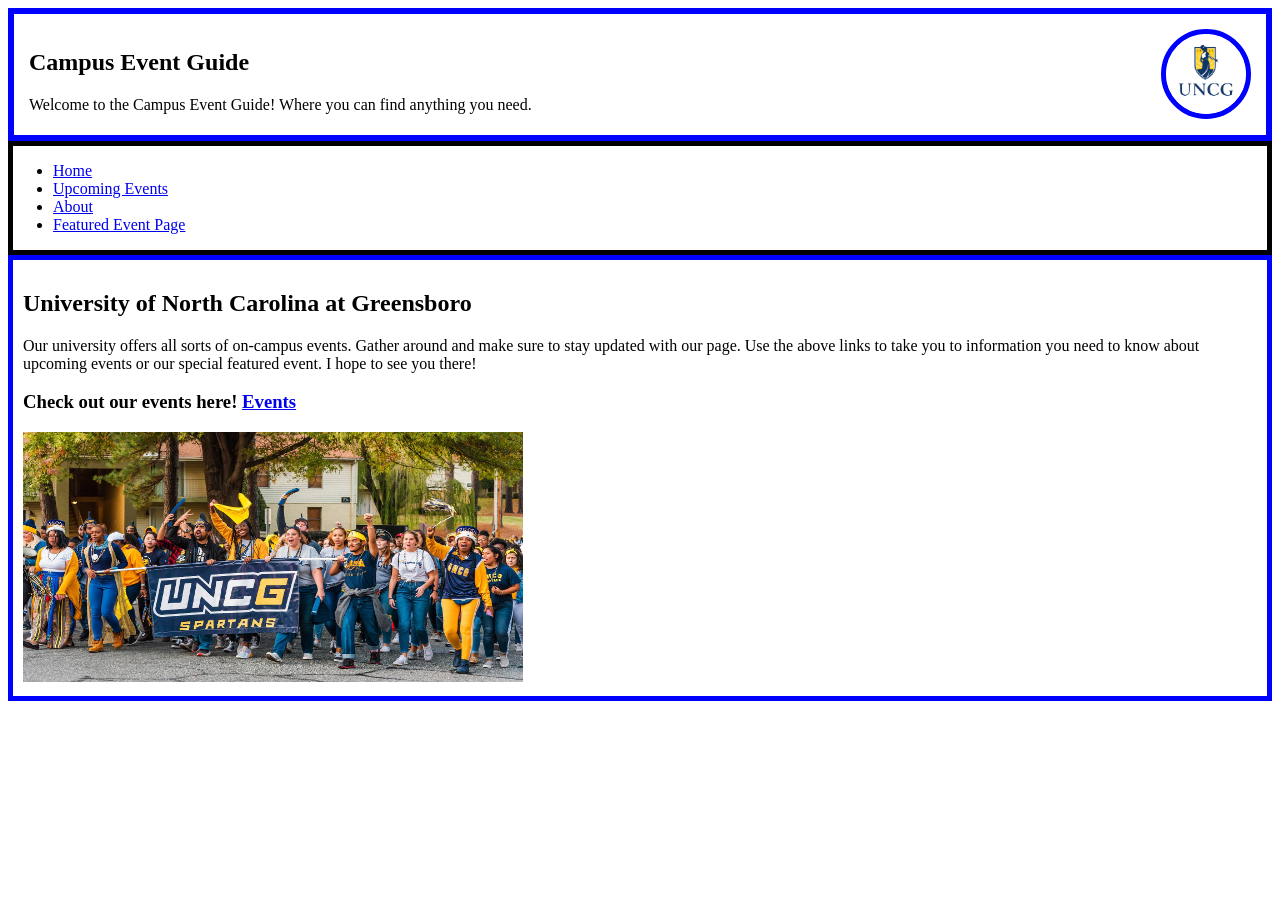
==== campus-event-guide/index.html @ 33126809 "hw progress" ====
<!DOCTYPE html>
<html lang="en">
<head>
    <meta charset="UTF-8">
    <meta name="viewport" content="width=device-width, initial-scale=1.0">
    <link rel="stylesheet" href="css/styles.css">
    <title>Campus Event Guide</title>
</head>

<body> 

    <header id = flex-header>
        <article>
            <h1>Campus Event Guide</h1>
            <p>Welcome to the Campus Event Guide! Where you can find anything you need.</p>
        </article>

        <article>
            <img id = "flex-logo" src="images/home-logo.png" alt = "Uncg-Logo">
        </article>
    </header>
    
    <nav>
        <ul class = "nav-links">
            <li> <a href ="index.html">Home</a></li>
            <li><a href = "#upcoming-events">Upcoming Events</a></li>
            <li><a href="#about">About</a></li>
            <li><a href="event.html">Featured Event Page</a></li>
        </ul>
    </nav>
    
    <main id = "hero-section">
        <article>
            <h2>University of North Carolina at Greensboro</h2>
            <p> Our university offers all sorts of on-campus events.
                Gather around and make sure to stay updated with our page.
                Use the above links to take you to information you need to know about upcoming
                events or our special featured event. 
                I hope to see you there!
            </p>
            <h3>Check out our events here! <a href="#upcoming-events" id = "event-button"> Events</a></h3>
            <img id="main-img" src="images/home-image.jpg" alt = "uncg-main">
        </article>
    </main>

    <main id = "events-section">
    </main>

    <section></section>

    <footer></footer>

</body>
</html>
---- campus-event-guide/css/styles.css ----
/* HEADER */
#flex-header{
    display: flex;
    flex-direction: row;
    flex-wrap: nowrap;
    justify-content: space-between;
    padding: 15px;
    padding-bottom: 5px;
    border: 6px solid #0000ff;
   
   
}
#flex-logo{
    width: 80px;
    height: 80px;
    border: 5px solid blue;
    border-radius: 50%;

}

/* NAV */
nav{
    border: 5px solid black;
}

/* HERO */
#hero-section{
    border: 5px solid blue;
    padding: 10px;
}
#main-img{
    width: 500px;
    height: 250px;
}

/* UPCOMING-EVENTS */
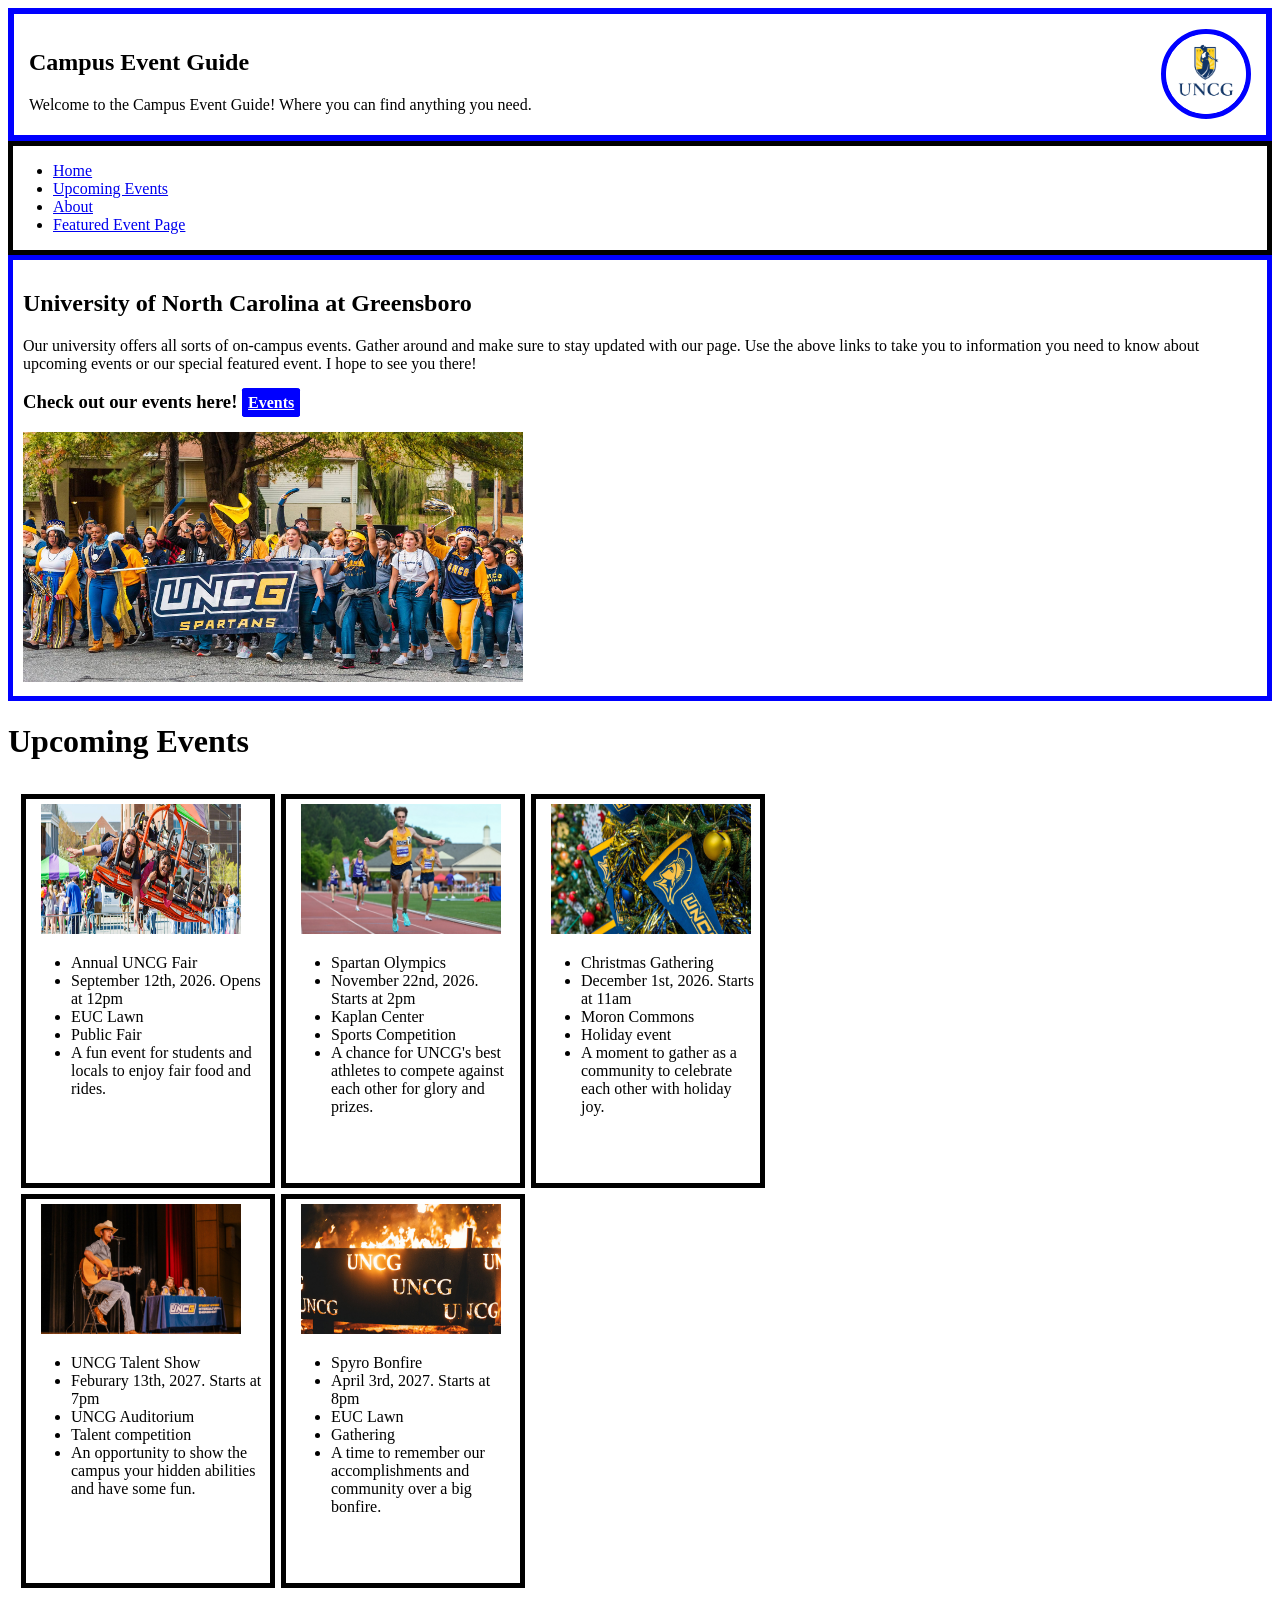
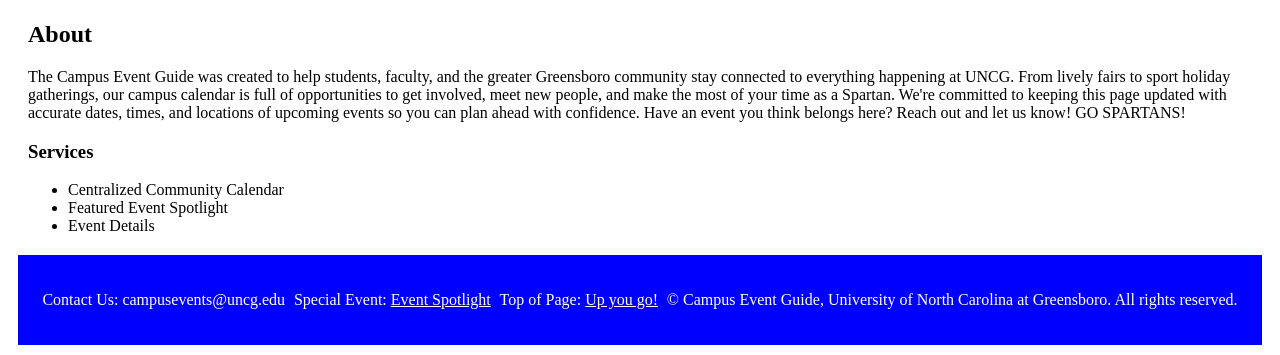
==== commit 4fab6d4f: "project finished" ====
--- a/campus-event-guide/index.html
+++ b/campus-event-guide/index.html
@@ -22,8 +22,8 @@
     
     <nav>
         <ul class = "nav-links">
-            <li> <a href ="index.html">Home</a></li>
-            <li><a href = "#upcoming-events">Upcoming Events</a></li>
+            <li><a href ="index.html">Home</a></li>
+            <li><a href = "#upcoming-events-grid">Upcoming Events</a></li>
             <li><a href="#about">About</a></li>
             <li><a href="event.html">Featured Event Page</a></li>
         </ul>
@@ -38,17 +38,92 @@
                 events or our special featured event. 
                 I hope to see you there!
             </p>
-            <h3>Check out our events here! <a href="#upcoming-events" id = "event-button"> Events</a></h3>
+            <h3>Check out our events here! <a href="#upcoming-events-grid" id = "event-button"> Events</a></h3>
             <img id="main-img" src="images/home-image.jpg" alt = "uncg-main">
         </article>
     </main>
 
-    <main id = "events-section">
+    <h1>Upcoming Events</h1>
+    <main id = "upcoming-events-grid">
+        <article class = "grid-item" id = "grid-item1">
+            <img class = "grid-img" src="images/event-img1.jpg" alt="uncg fair">
+            <ul>
+                <li>Annual UNCG Fair</li>
+                <li>September 12th, 2026. Opens at 12pm</li>
+                <li>EUC Lawn</li>
+                <li>Public Fair</li>
+                <li>A fun event for students and locals to enjoy fair food and rides.</li>
+            </ul>
+        </article>
+
+        <article class = "grid-item" id = "grid-item2">
+            <img class = "grid-img" src="images/event-img2.jpeg" alt="spartan olympics">
+            <ul>
+                <li>Spartan Olympics</li>
+                <li>November 22nd, 2026. Starts at 2pm</li>
+                <li>Kaplan Center</li>
+                <li>Sports Competition</li>
+                <li>A chance for UNCG's best athletes to compete against each other for glory and prizes.</li>
+            </ul>
+        </article>
+
+        <article class = "grid-item" id = "grid-item3">
+            <img class = "grid-img" src="images/event-img3.jpg" alt="christmas gathering">
+            <ul>
+                <li>Christmas Gathering</li>
+                <li>December 1st, 2026. Starts at 11am</li>
+                <li>Moron Commons</li>
+                <li>Holiday event</li>
+                <li>A moment to gather as a community to celebrate each other with holiday joy.</li>
+            </ul>
+        </article>
+
+        <article class = "grid-item" id = "grid-item4">
+            <img class = "grid-img" src="images/event-img4.gif" alt="uncg talent show">
+            <ul>
+                <li>UNCG Talent Show</li>
+                <li>Feburary 13th, 2027. Starts at 7pm</li>
+                <li>UNCG Auditorium</li>
+                <li>Talent competition</li>
+                <li>An opportunity to show the campus your hidden abilities and have some fun.</li>
+            </ul>
+        </article>
+        
+        <article class = "grid-item" id = "grid-item5">
+            <img class = "grid-img" src="images/event-img5.jpg" alt="spyro bonfire">
+            <ul>
+                <li>Spyro Bonfire</li>
+                <li>April 3rd, 2027. Starts at 8pm</li>
+                <li>EUC Lawn</li>
+                <li>Gathering</li>
+                <li>A time to remember our accomplishments and community over a big bonfire.</li>
+            </ul>
+        </article>
     </main>
 
-    <section></section>
+    <section id = "about">
+        <h1>About</h1>
+        <p>The Campus Event Guide was created to help students, faculty, and the greater Greensboro
+            community stay connected to everything happening at UNCG. From lively fairs to sport
+            holiday gatherings, our campus calendar is full of opportunities to get involved, meet new people, 
+            and make the most of your time as a Spartan. We're committed to keeping this page updated
+            with accurate dates, times, and locations of upcoming events so you can plan ahead with 
+            confidence. Have an event you think belongs here? Reach out and let us know! GO SPARTANS!
+        </p>
+        <h3>Services</h3>
+        <ul>
+            <li>Centralized Community Calendar</li>
+            <li>Featured Event Spotlight</li>
+            <li>Event Details</li>
+        </ul>
+    </section>
 
-    <footer></footer>
+    <footer class = "flex-footer">
+        <p>Contact Us: campusevents@uncg.edu</p>
+        <p>Special Event: <a class = "footer-links" href="event.html"> Event Spotlight</a></p>
+        <p>Top of Page: <a class = "footer-links" href="#flex-header">Up you go!</a></p>
+        <p>&copy; Campus Event Guide, University of North Carolina at Greensboro. All rights reserved.</p>
+    </footer>
 
 </body>
 </html>
--- a/campus-event-guide/css/styles.css
+++ b/campus-event-guide/css/styles.css
@@ -1,3 +1,5 @@
+
+/* INDEX.HTML */
 
 /* HEADER */
 #flex-header{
@@ -34,8 +36,124 @@
     height: 250px;
 }
 
+#event-button{
+    color: white;
+    background-color: #0000ff;
+    font-size: medium;
+    padding: 3px;
+    border: 3px solid blue;
+    border-radius: 8%;
+}
+
 /* UPCOMING-EVENTS */
+#upcoming-events-grid{
+    display: inline-grid;
+    grid-template-columns: 260px 250px 240px;
+    grid-template-rows: 400px 400px;
+    padding: 10px;
+    
+}
+
+.grid-item{
+    border: 5px solid black;
+    margin: 3px;
+    padding: 5px;
+}
+
+.grid-img{
+    padding-left: 10px;
+    width: 200px;
+    height: 130px;
+}
+
+/* ABOUT */
+#about{
+    margin: 20px;
+}
+
+/* FOOTER */
+footer{
+    display: flex;
+    flex-wrap: wrap;
+    padding: 20px;
+    background-color: #0000ff;
+    color:white;
+    margin: 10px;
+    justify-content: space-around;
+}
+
+.footer-links{
+    color: white;
+}
+
+/* EVENT.HTML */
+
+/* EVENT SPOTLIGHT */
+#main-event-img{
+    width: 1200px;
+    height: 800px;
+}
 
 
+/* EVENT INFO */
+#event-grid{
+    display: grid;
+    grid-template-columns: 8fr 2fr;
+}
 
+#main-grid-item{
+    margin: 7px;
+    padding: 10px;
+}
 
+#sidebar-grid-item{
+    background-color: blue;
+    color: white;
+    padding: 20px;
+    border-radius: 5%;
+}
+
+#register-button{
+    color: white;
+    background-color: #0a0a0a;
+    font-size: medium;
+    padding: 3px;
+    border: 3px solid rgb(0, 0, 0);
+    border-radius: 8%;
+}
+
+/* RELATED EVENTS */
+
+#event-flex-container{
+    display:flex;
+    flex-direction: row;
+    flex-wrap: wrap;
+    gap: 5px;
+}
+
+.flex-img{
+    width: 350px;
+    height: 290px;
+    border: 2px solid black;
+}
+
+.flex-item{
+    padding:20px;
+    border:10px solid black;
+    
+}
+
+/* MEDIA QUERIES */
+@media ( width <= 500px){
+    #event-flex-container{
+        flex-direction: column;
+        align-items:center;
+    }
+}
+
+@media(width >= 1200px){
+    #register-button{
+        background-color: red;
+        color: black;
+    }
+}
